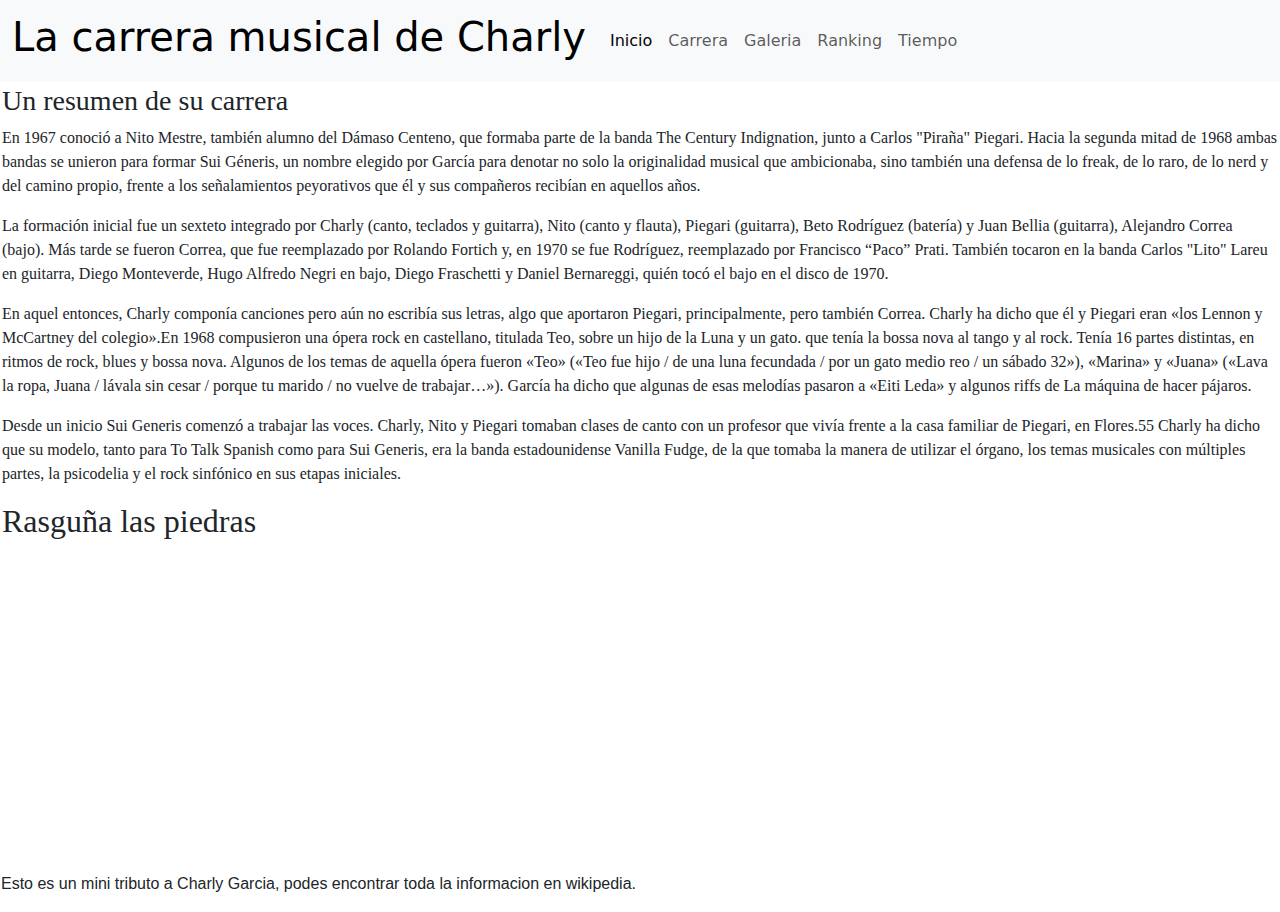
==== html/Carrera.html @ 775c5a15 "nueva version" ====
<!DOCTYPE html>
<html lang="en">

<head>
    <meta charset="UTF-8">
    <meta name="viewport" content="width=device-width, initial-scale=1.0">
    <link href="https://cdn.jsdelivr.net/npm/bootstrap@5.3.3/dist/css/bootstrap.min.css" rel="stylesheet"
        integrity="sha384-QWTKZyjpPEjISv5WaRU9OFeRpok6YctnYmDr5pNlyT2bRjXh0JMhjY6hW+ALEwIH" crossorigin="anonymous">
    <link rel="stylesheet" href="/style/style.css">
    <title>Carrera musical</title>
</head>

<body>
    <header>
        <nav class="navbar navbar-expand-lg bg-body-tertiary">
            <div class="container-fluid">
                <a class="navbar-brand" href="/index.html">
                    <h1 class="titulo">La carrera musical de Charly</h1>
                </a>
                <button class="navbar-toggler" type="button" data-bs-toggle="collapse"
                    data-bs-target="#navbarSupportedContent" aria-controls="navbarSupportedContent"
                    aria-expanded="false" aria-label="Toggle navigation">
                    <span class="navbar-toggler-icon"></span>
                </button>
                <div class="collapse navbar-collapse" id="navbarSupportedContent">
                    <ul class="navbar-nav me-auto mb-2 mb-lg-0">
                        <li class="nav-item">
                            <a class="nav-link active" aria-current="page" href="/index.html">Inicio</a>
                        </li>
                        <li class="nav-item">
                            <a class="nav-link" href="/html/Carrera.html">Carrera</a>
                        </li>
                        <li class="nav-item">
                            <a class="nav-link" href="/html/Galeria.html">Galeria</a>
                        </li>
                        <li class="nav-item">
                            <a class="nav-link" href="/html/Ranking.html">Ranking</a>
                        </li>
                        <li class="nav-item">
                            <a class="nav-link" href="/html/Tiempo.html">Tiempo</a>
                        </li>
                </div>
            </div>
        </nav>
    </header>
    <main>
        <section class="main">
            <h3 id="Resumen">Un resumen de su carrera</h3>
            <p>En 1967 conoció a Nito Mestre, también alumno del Dámaso Centeno, que formaba parte de la banda The
                Century
                Indignation, junto a Carlos "Piraña" Piegari. Hacia la segunda mitad de 1968 ambas bandas se unieron
                para
                formar Sui Géneris,​ un nombre elegido por García para denotar no solo la originalidad musical que
                ambicionaba, sino también una defensa de lo freak, de lo raro, de lo nerd y del camino propio, frente a
                los
                señalamientos peyorativos que él y sus compañeros recibían en aquellos años.</p>
            <p>La formación inicial fue un sexteto integrado por Charly (canto, teclados y guitarra), Nito (canto y
                flauta),
                Piegari (guitarra), Beto Rodríguez (batería) y Juan Bellia (guitarra), Alejandro Correa (bajo). Más
                tarde se
                fueron Correa, que fue reemplazado por Rolando Fortich y, en 1970 se fue Rodríguez, reemplazado por
                Francisco “Paco” Prati. También tocaron en la banda Carlos "Lito" Lareu en guitarra, Diego
                Monteverde, Hugo Alfredo Negri en bajo, Diego Fraschetti y Daniel Bernareggi, quién tocó el bajo en el
                disco
                de 1970.
            </p>
            <p>En aquel entonces, Charly componía canciones pero aún no escribía sus letras, algo que aportaron Piegari,
                principalmente, pero también Correa.​ Charly ha dicho que él y Piegari eran «los Lennon y McCartney del
                colegio».​En 1968 compusieron una ópera rock en castellano, titulada Teo, sobre un hijo de la Luna y un
                gato. que tenía la bossa nova al tango y al rock. Tenía 16 partes distintas, en ritmos de rock, blues y
                bossa nova. Algunos de los temas de aquella ópera fueron «Teo» («Teo fue hijo / de una luna fecundada /
                por
                un gato medio reo / un sábado 32»), «Marina» y «Juana» («Lava la ropa, Juana / lávala sin cesar / porque
                tu
                marido / no vuelve de trabajar…»). García ha dicho que algunas de esas melodías pasaron a «Eiti Leda» y
                algunos riffs de La máquina de hacer pájaros.
            </p>
            <p>Desde un inicio Sui Generis comenzó a trabajar las voces. Charly, Nito y Piegari tomaban clases de canto
                con
                un profesor que vivía frente a la casa familiar de Piegari, en Flores.55​ Charly ha dicho que su modelo,
                tanto para To Talk Spanish como para Sui Generis, era la banda estadounidense Vanilla Fudge, de la que
                tomaba la manera de utilizar el órgano, los temas musicales con múltiples partes, la psicodelia y el
                rock
                sinfónico en sus etapas iniciales.
            </p>
            <h2 id="Rasguña las piedras">Rasguña las piedras</h2>
            <iframe width="560" height="315" src="https://www.youtube.com/embed/DrKRNJGAyHw?si=a7xQ-ZnpflNWOpU7"
                title="YouTube video player" frameborder="0"
                allow="accelerometer; autoplay; clipboard-write; encrypted-media; gyroscope; picture-in-picture; web-share"
                referrerpolicy="strict-origin-when-cross-origin" allowfullscreen></iframe>
        </section>
    </main>
    <footer>
        <p>Esto es un mini tributo a Charly Garcia, podes encontrar toda la informacion en wikipedia.</p>
    </footer>
    <script src="https://cdn.jsdelivr.net/npm/bootstrap@5.3.3/dist/js/bootstrap.min.js"
        integrity="sha384-0pUGZvbkm6XF6gxjEnlmuGrJXVbNuzT9qBBavbLwCsOGabYfZo0T0to5eqruptLy"
        crossorigin="anonymous"></script>
</body>

</html>
---- style/style.css ----
.galeria {
    padding: 2rem;
}
.galeria h2 {
    text-align: center;
    margin-bottom: 1rem;
}
.img {
    font-size: 100%;
}

footer {
    font-family: fantasy;
    margin: 5px;
}

main {
    font-family: Georgia, 'Times New Roman', Times, serif;
    margin: 5px;
}

@media (max-width: 1199px) {
    main {
        margin: 2px;
    }
    footer {
        font-family: monospace;
        margin: 2px;
    }
    .galeria {
        display: grid;
        font-size: 100%;
    }
    galeria-h2 {
        text-align: center;
        margin: 1rem;
    }
    wrapper-galeria {
        width: 100%;
        aspect-ratio: 16/9;
    }
}

@media (min-width: 768px) {
    main {
        margin: 2px;
    }
    footer {
        margin: 1px;
        font-family: sans-serif;
    }
    wrapper-galeria{
        display: grid;
        grid-template-columns: repeat(2, 1fr);
        grid-template-rows: repeat(4, 25vh);
    }
}
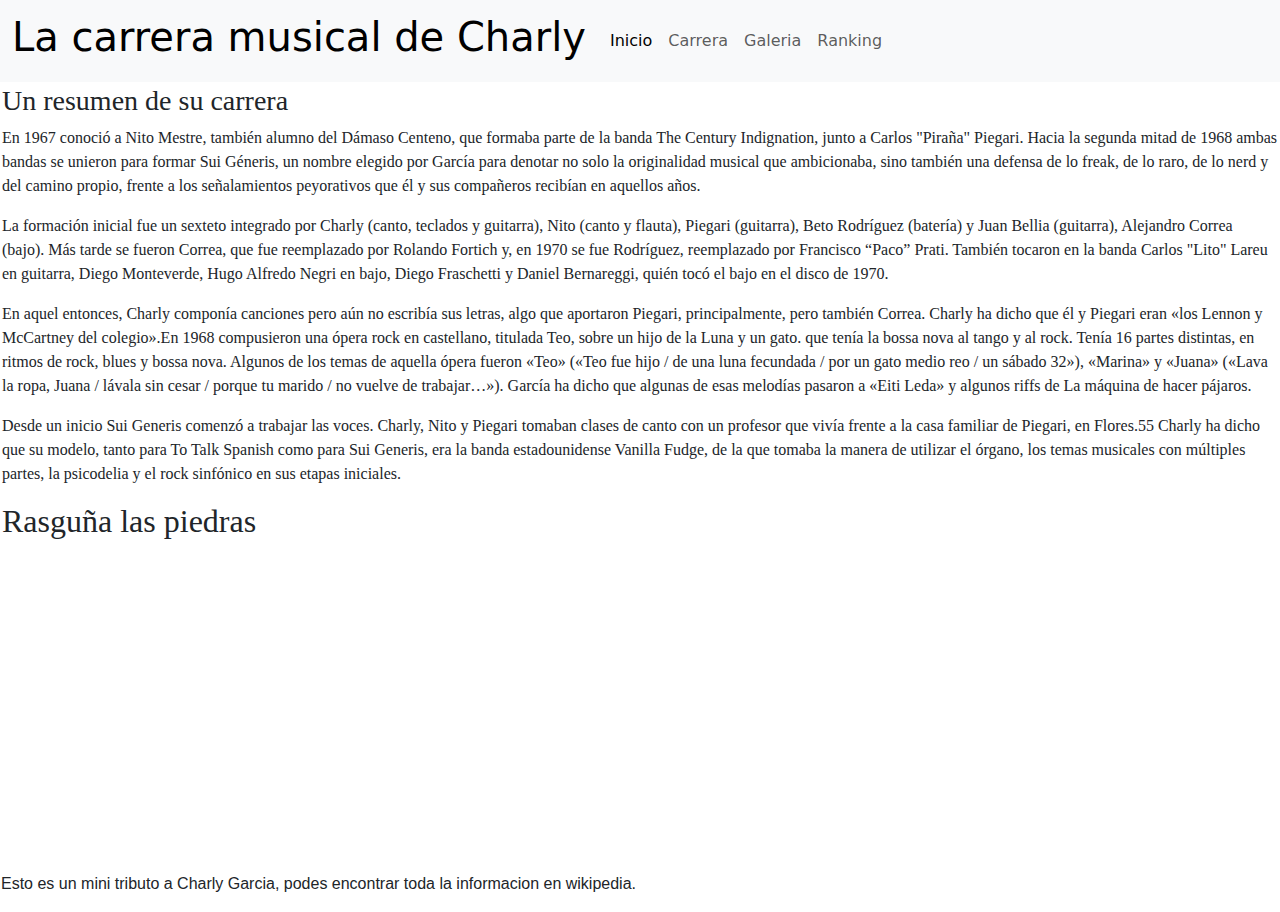
==== commit ae5dc8f8: "ultima version" ====
--- a/html/Carrera.html
+++ b/html/Carrera.html
@@ -35,9 +35,6 @@
                         </li>
                         <li class="nav-item">
                             <a class="nav-link" href="/html/Ranking.html">Ranking</a>
-                        </li>
-                        <li class="nav-item">
-                            <a class="nav-link" href="/html/Tiempo.html">Tiempo</a>
                         </li>
                 </div>
             </div>
--- a/style/style.css
+++ b/style/style.css
@@ -5,8 +5,9 @@
     text-align: center;
     margin-bottom: 1rem;
 }
-.img {
-    font-size: 100%;
+.imagenini {
+    width: 500px;
+    height: 500px;
 }
 
 footer {
@@ -17,11 +18,13 @@
 main {
     font-family: Georgia, 'Times New Roman', Times, serif;
     margin: 5px;
+    text-align: left;
 }
 
 @media (max-width: 1199px) {
     main {
         margin: 2px;
+        text-align: center;
     }
     footer {
         font-family: monospace;
